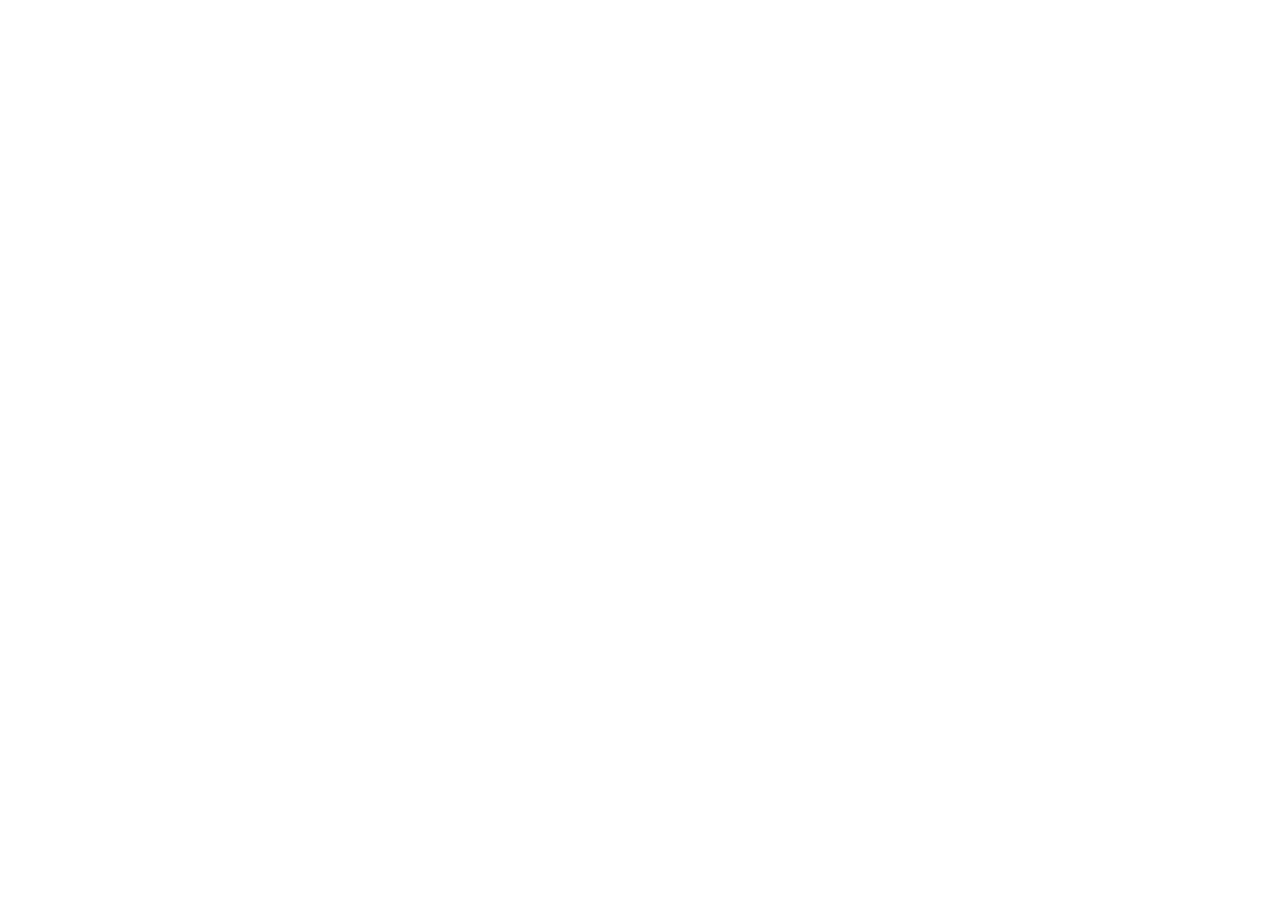
==== dom1.html @ d713a524 "adding train txt files" ====
<!DOCTYPE html>
<html lang="en">
<head>
    <meta charset="UTF-8">
    <meta name="viewport" content="width=device-width, initial-scale=1.0">
    <title>Document</title>
</head>
<body>
    <script src="./dom1.js"></script> 
</body>
</html>
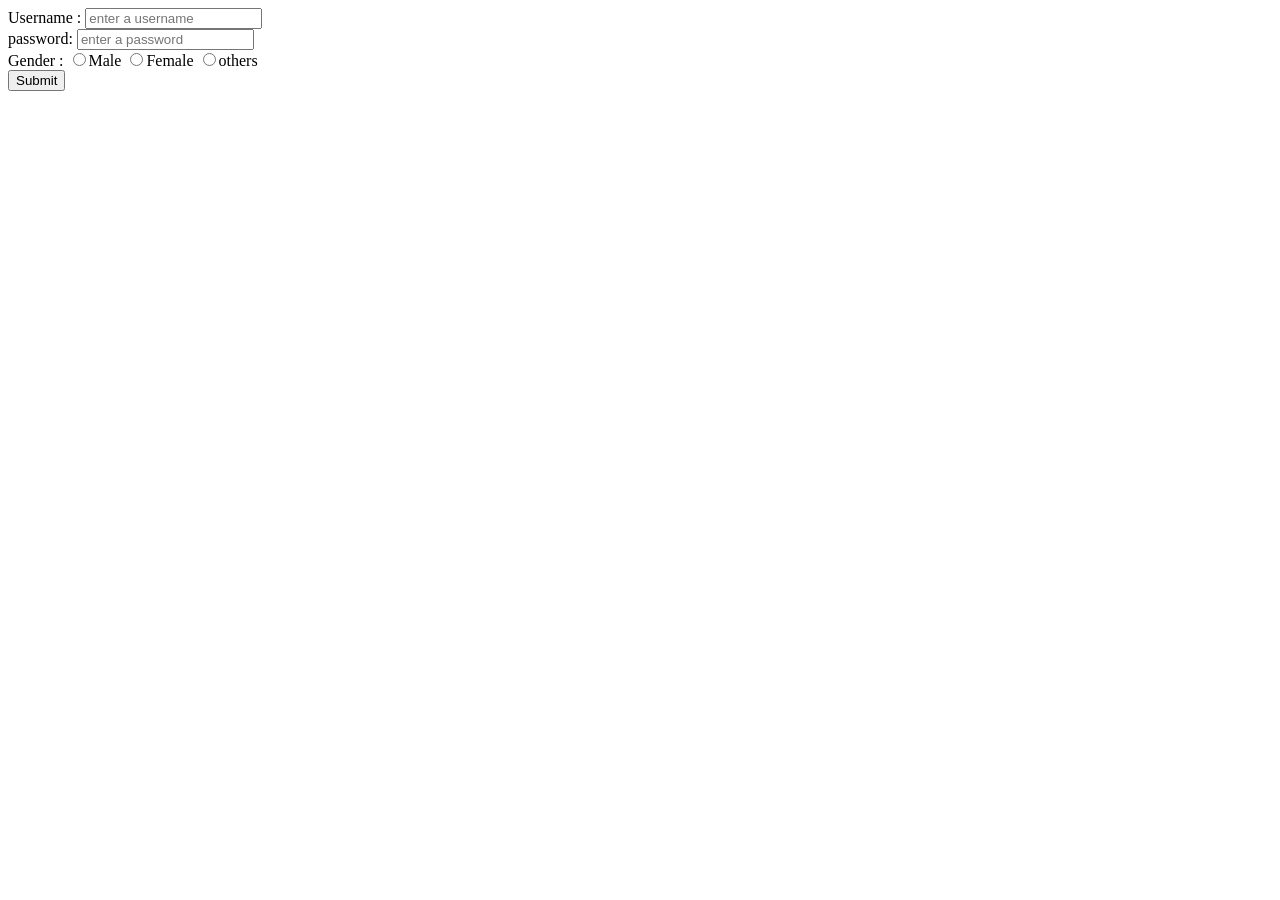
==== commit 47d753cd: "adding train txt files" ====
--- a/dom1.html
+++ b/dom1.html
@@ -1,4 +1,4 @@
- <!DOCTYPE html>
+<!DOCTYPE html>
 <html lang="en">
 <head>
     <meta charset="UTF-8">
@@ -6,6 +6,30 @@
     <title>Document</title>
 </head>
 <body>
-    <script src="./dom1.js"></script> 
+    <form>
+    <div class="formgroup">
+        <label for="uName">Username :</label>
+        <input type="text" id="uName" placeholder="enter a username">
+        </div>
+
+        <div class="formgroup">
+            <label for="uPass">password:</label>
+            <input type="password" id="uPass" placeholder="enter a password">
+
+        </div>
+
+    <div class="formgroup"></div> 
+    <label for="">Gender :</label>
+    <input type="radio" name="gender" value="male"><span>Male</span>
+    <input type="radio" name="gender" value="Female"><span>Female</span>
+    <input type="radio" name="gender" value="others"><span>others</span>
+</div>
+<div class="formgroup">
+    <input type="submit">
+</div>
+    </form>
+
+
+    <script src="./dom1.js"></script>
 </body>
 </html>
